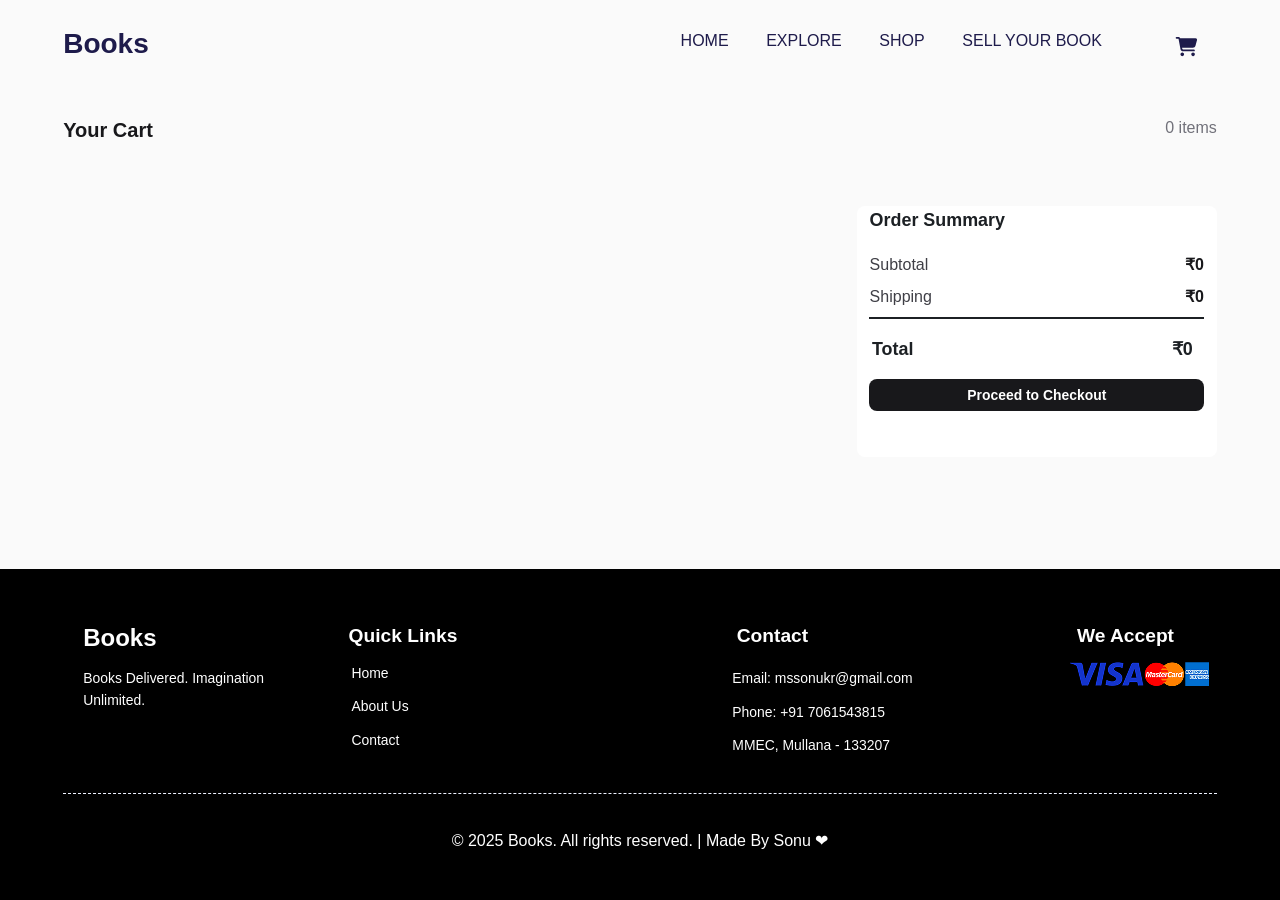
==== basket.html @ 904046ca "feat: make logic calculating final price" ====
<!DOCTYPE html>
<html lang="en">
<head>
    <meta charset="UTF-8">
    <meta name="viewport" content="width=device-width, initial-scale=1.0">
    <link rel="stylesheet" href="style.css">
    <link rel="stylesheet" href="basket.css">
    <link rel="stylesheet" href="header.css">
    <link rel="stylesheet" href="footer.css">
    <link rel="icon" href="assets/favicon.png">
    <title>Books Store | gaft0</title>
</head>
<body>
    <div style="display: flex;flex-direction: column;min-height: 100vh; background-color: #FAFAFA;">
        <header style="background-color: #FAFAFA;">
            <div class="header-container">
                <h1>Books</h1>
                <div class="header-container-nav">
                    <nav>
                        <ul class="header-nav">
                            <li class="header-list-element"><button class="header-button" onclick="location.href='index.html'">HOME</button></li>
                            <li class="header-list-element"><button class="header-button" onclick="location.href='explore.html'">EXPLORE</button></li>
                            <li class="header-list-element"><button class="header-button">SHOP</button></li>
                            <li class="header-list-element"><button class="header-button">SELL YOUR BOOK</button></li>
                        </ul>
                    </nav>
                    <div class="basket-icon-container">
                        <button class="header-button" onclick="location.href='basket.html'"><img src="assets/basket.svg" alt="Your basket" class="basket-icon"></button>
                    </div>
                </div>
            </div>
        </header>
        <main>
            <section class="basket-section">
                <div class="basket-section-container">
                    <div class="basket-section-info-container">
                        <div class="basket-title-container">
                            <span class="basket-title">Your Cart</span>
                            <span class="basket-text">0 items</span>
                        </div>
                        <div class="basket-carts-and-order-container">
                            <ul style="margin: 0;" id="basket">

                            </ul>
                            <div>
                                <div class="basket-order-container">
                                    <div class="basket-order-title">Order Summary</div>
                                    <div class="basket-order-subtotal-and-shipping">
                                        <span class="basket-order-subtotal-and-shipping-text">Subtotal</span>
                                        <span class="basket-order-subtotal-and-shipping-cash" id="subtotal">₹0</span>
                                    </div>
                                    <div class="basket-order-subtotal-and-shipping">
                                        <span class="basket-order-subtotal-and-shipping-text">Shipping</span>
                                        <span class="basket-order-subtotal-and-shipping-cash" id="shipping">₹0</span>
                                    </div>
                                    <div class="basket-order-promotion">Spend ₹500 more to get <span style="font-weight: 700;">FREE Shipping!</span></div>
                                    <div class="basket-order-line-flex">
                                        <div class="basket-order-line"></div>
                                    </div>
                                    <div class="basket-order-total">
                                        <span>Total</span>
                                        <span id="total">₹0</span>
                                    </div>
                                    <div class="basket-order-button-flex">
                                        <button class="basket-order-button">Proceed to Checkout</button>
                                    </div>
                                </div>
                            </div>
                        </div>
                    </div>
                </div>
            </section>
        </main>
        <footer>
            <div class="footer-container">
                <div class="up-footer">
                    <div class="footer-first-section">
                        <h2 class="footer-first-section-title">Books</h2>
                        <h3 class="footer-first-section-text">Books Delivered. Imagination Unlimited.</h3>
                    </div>
                    <div class="footer-second-section">
                        <h2 class="footer-second-section-title">Quick Links</h2>
                        <ul style="list-style: none; margin: 0 0 0 -1.2rem;">
                            <li class="footer-list"><button class="button-footer">Home</button></li>
                            <li class="footer-list"><button class="button-footer">About Us</button></li>
                            <li class="footer-list"><button class="button-footer">Contact</button></li>
                        </ul>
                    </div>
                    <div class="footer-third-section">
                        <h2 class="footer-third-section-title">Contact</h2>
                        <ul style="list-style: none;">
                            <li class="footer-list"><button class="button-footer" onclick="window.location.href='mailto:mssonukr@gmail.com'">Email: mssonukr@gmail.com</button></li>
                            <li class="footer-list"><button class="button-footer" onclick="window.location.href='tel:+917061543815'">Phone: +91 7061543815</button></li>
                            <li class="footer-list"><button class="button-footer" onclick="window.location.href='https://yandex.by/maps/geo/mullana/2239366727/?ll=140.890337%2C-36.878508&source=serp_navig&z=17.1'">
                                MMEC, Mullana - 133207</button>
                            </li>
                        </ul>
                    </div>
                    <div class="footer-fourth-section">
                        <h2 class="footer-fourth-section-title">We Accept</h2>
                        <ul style="list-style: none; display: flex; margin: 0 0 0 -3rem;">
                            <li class="footer-list"><img src="assets/visa.png" alt="Logo Visa"></li>
                            <li class="footer-list"><img src="assets/mastercard.png" alt="Logo Mastercard"></li>
                            <li class="footer-list"><img src="assets/american-express.png" alt="Logo American Express"></li>
                        </ul>
                    </div>
                </div>
                <div class="down-footer">
                    © 2025 Books. All rights reserved. | Made By Sonu ❤
                </div>
            </div>
        </footer>
    </div>
    <script src="script.js"></script>
    <script src="basket.js"></script>
</body>
</html>
---- style.css ----
body {
    margin: 0;
    padding: 0;
}

h2 {
    margin: 0;
    padding: 0;
}

li {
    list-style: none;
}

input {
    border: none;
}

button {
    border: none;
    background: none;
    cursor: pointer;
}

main {
    flex: 1;
}
---- basket.css ----
.basket-section {
    background-color: #FAFAFA;
    width: 100%;
}   

.basket-section-container {
    max-width: 1920px;    
    margin: 0 auto;
    padding: 0;
}   

.basket-section-info-container {
    margin: 0 3.95rem;
    background-color: #FAFAFA;
}

.basket-title-container {
    display: flex;
    justify-content: space-between;
    padding: 2.87rem 0 0 0;
}

.basket-title {
    color: #18181B;
    font-family:'Segoe UI', Tahoma, Geneva, Verdana, sans-serif;
    font-size: 1.25rem;
    font-weight: 700;
    line-height: 1.75rem;
}

.basket-text {
    color: #71717A;
    font-family:'Segoe UI', Tahoma, Geneva, Verdana, sans-serif;
    font-size: 1rem;
    font-weight: 400;
    line-height: 1.5rem;
}

.basket-carts-and-order-container {
    display: flex;
    justify-content: space-between;
    margin: 3.95rem 0 0 0;
    background-color: #FAFAFA;
}

.basket-cart-container {
    display: flex;
    background-color: #FFFFFF;
    width: 45rem;
    margin: 0 0 0.8rem 0;
    border-radius: 0.5rem;
}

.basket-order-container {
    background-color: #FFFFFF;
    width: 22.5rem;
    height: 15.7rem;
    border-radius: 0.5rem;
    margin: -2.5rem 0 0 3rem;
}

.basket-order-title {
    color: #1C2024;
    font-family:'Segoe UI', Tahoma, Geneva, Verdana, sans-serif;
    font-size: 1.12rem;
    font-weight: 700;
    line-height: 1.75rem;
    margin: 2.43rem 0 1.2rem 0.8rem;
}

.basket-order-subtotal-and-shipping {
    display: flex;
    justify-content: space-between;
    margin: 0 0.8rem 0.5rem 0.8rem;
}

.basket-order-subtotal-and-shipping-text {
    color: #3F3F46;
    font-family:'Segoe UI', Tahoma, Geneva, Verdana, sans-serif;
    font-size: 1rem;
    font-weight: 400;
    line-height: 1.5rem;
}

.basket-order-subtotal-and-shipping-cash {
    color: #18181B;
    font-family:'Segoe UI', Tahoma, Geneva, Verdana, sans-serif;
    font-size: 1rem;
    font-weight: 600;
    line-height: 1.5rem;
}

.basket-order-promotion {
    color: #71717A;
    font-family:'Segoe UI', Tahoma, Geneva, Verdana, sans-serif;
    font-size: 0.87rem;
    font-weight: 400;
    line-height: 1.25rem;
    margin: 0.45rem 0 0.75rem 0.4rem;
}

.basket-order-line-flex {
    display: flex;
    justify-content: center;
}

.basket-order-line {
    background-color: #1C2024;
    height: 0.1rem;
    width: 93%;
}

.basket-order-total {
    display: flex;
    justify-content: space-between;
    color: #1C2024;
    font-family:'Segoe UI', Tahoma, Geneva, Verdana, sans-serif;
    font-size: 1.12rem;
    font-weight: 700;
    line-height: 1.75rem;
    margin: 1rem 1.5rem 0 0.95rem;
}

.basket-order-button-flex {
    display: flex;
    justify-content: center;
}

.basket-order-button {
    background-color: #18181B;
    color: #FFFFFF;
    text-align: center;
    align-content: center;
    font-family:'Segoe UI', Tahoma, Geneva, Verdana, sans-serif;
    font-size: 0.87rem;
    font-weight: 600;
    line-height: 1.25rem;
    height: 2rem;
    width: 93%;
    border-radius: 0.5rem;
    margin: 1rem 0 0 0;
    transition: background-color linear 0.2s, color linear 0.2s, border linear 0.2s;
}

.basket-order-button:hover {
    border: #18181B solid 2px;
    background-color: #FFFFFF;
    color: #18181B;
}

#basket-picture-of-the-card {
    height: 75%;
    width: 11%;
    margin: 1rem 0 0 0.8rem;
}

#basket-card-name {
    color: #18181B;
    font-family:'Segoe UI', Tahoma, Geneva, Verdana, sans-serif;
    font-size: 1rem;
    font-weight: 400;
    margin: 0.5rem 0 0 0.8rem;
}

#basket-author {
    color: #71717A;
    font-family:'Segoe UI', Tahoma, Geneva, Verdana, sans-serif;
    font-size: 0.81rem;
    font-weight: 400;
    line-height: 1.21rem;
}

.cash-and-urn-container {
    display: flex;
    flex-direction: column;
    justify-content: center;
    margin: 0 0 1rem -7rem;
}

.cash {
    color: #18181B;
    font-family:'Segoe UI', Tahoma, Geneva, Verdana, sans-serif;
    font-size: 1rem;
    font-weight: 700;
    line-height: 1.5rem;
}

.urn {
    margin: 1rem 0 0 0;
    height: 25%;
    width: auto;
    transition: transform 0.2s linear;
    cursor: pointer;
}

.urn:hover {
    transform: scale(1.1);
}
---- header.css ----
header {
    background-color: #E4E4E7;    
    width: 100%;
}

.header-container {
    max-width: 1920px;    
    margin: 0 auto;
    padding: 0;
    display: flex;
    justify-content: space-between;
}

h1 {
    font-size: 1.75rem;
    font-family: 'Segoe UI', Tahoma, Geneva, Verdana, sans-serif;
    font-weight: 700;
    margin: 0 0 0 3.95rem;
    padding: 1.75rem 0 0 0;
    color: #1E1B4B;
}

.header-button {
    margin: 0 1vw;
    font-family: 'Segoe UI', Tahoma, Geneva, Verdana, sans-serif;
    font-weight: 400;
    color: #1E1B4B;
    font-size: 1rem;
    border-bottom: 3px solid transparent;
    transition: border-bottom-color 0.2s linear, border-bottom-width 0.2s linear;
}

.header-button:hover {
    border-bottom: 3px solid #4F46E5;
}

.header-container-nav {
    display: flex;
    padding: 0.95rem 0 0 0;
}

.header-nav {
    display: flex;
}

.header-list-element {
    list-style: none;
}

.basket-icon-container {
    margin: 1.25rem 3.95rem 0 2.22rem;
    position: relative;
}

.basket-red-circle {
    display: none;
    position: absolute;
    background-color: #FF0000;
    width: 1.2rem;
    height: 1.2rem;
    border-radius: 90px;
    margin: -0.8rem 0 0 2.3rem;
    font-family: 'Segoe UI', Tahoma, Geneva, Verdana, sans-serif;
    color: #FFFFFF;
    font-weight: 700;
    font-size: 0.8rem;
    display: flex;
    text-align: center;
}

.basket-icon {
    max-width: 2.06rem;
    width: 100%;
    height: auto;
}
---- footer.css ----
footer {
    background-color: #000000;
    width: 100%;
}

.footer-container {
    max-width: 1920px;
    margin: 0 auto;
    padding: 0.8rem 3.95rem;
    font-family: Arial, Helvetica, sans-serif;
}

.up-footer {
    display: flex;
    justify-content: space-between;
    background-color: #000000;
    margin: 2.5rem 0 1.25rem 0;
}

.footer-first-section {
    color: #FFFFFF;
    width: 16rem;
    margin: 0 0 0 1.25rem;
}

.footer-second-section {
    color: #FFFFFF;
    width: 16rem;
    margin: 0 0 0 1.1rem;
}

.footer-third-section {
    margin: 0 0 0 8.62rem;
    width: 20rem;
    color: #FFFFFF;
}

.footer-fourth-section {
    margin: 0 0 0 6.93rem;
    width: 10rem;
    color: #FFFFFF;
}

.footer-first-section-title {
    font-size: 1.5rem;
    font-weight: 700;
    line-height: 2rem;
}

.footer-first-section-text {
    font-size: 0.87rem;
    font-weight: 400;
    line-height: 1.4rem;
    margin: 0.8rem 0 0 0;
}

.footer-second-section-title {
    font-size: 1.2rem;
    font-weight: 700;
    line-height: 1.8rem;
    margin: 0 0 0 1.5rem;
}

.footer-third-section-title {
    font-size: 1.2rem;
    font-weight: 700;
    line-height: 1.8rem;
    margin: 0 0 0 3.15rem;
}

.footer-fourth-section-title {
    font-size: 1.2rem;
    font-family: Arial, Helvetica, sans-serif;
    font-weight: 700;
    line-height: 1.8rem;
}

.footer-list {
    margin: 0.67rem 0;
}

.button-footer {
    color: #FFFFFF;
    font-size: 0.87rem;
    line-height: 1.31rem;
    font-weight: 400;
    transition: color 0.2s linear;
}

.button-footer:hover {
    color:#4F46E5
}

.down-footer {
    display: flex;
    border-top: 1px dashed #EEF2FF;
    background-color:#000000;
    color: #FFFFFF;
    justify-content: center;
    padding: 2.31rem 0;
}
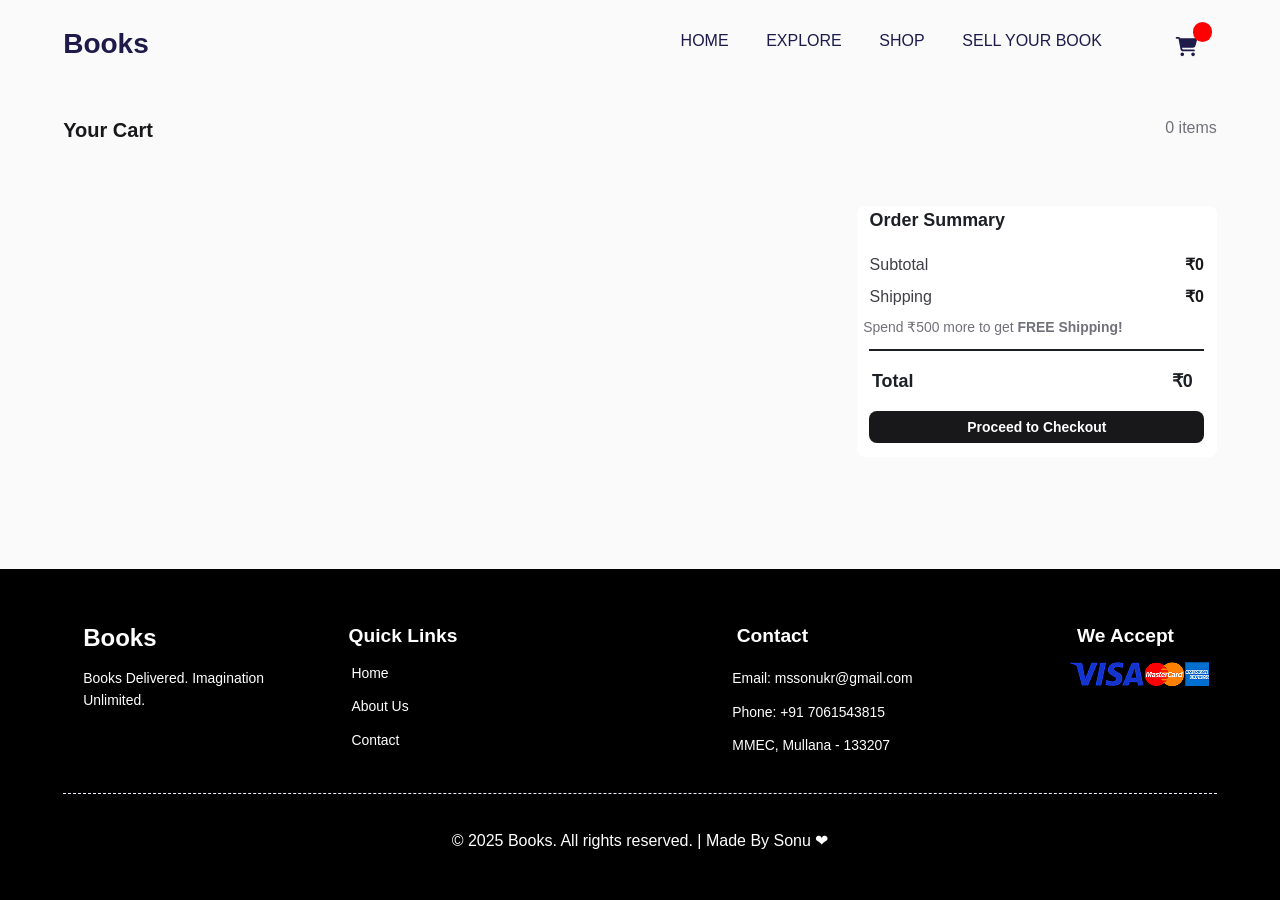
==== commit 390236c7: "feat: add IIFE/modules to index.html, remove reload page, search by array index, innerHTML in cycle " ====
--- a/basket.html
+++ b/basket.html
@@ -11,7 +11,7 @@
     <title>Books Store | gaft0</title>
 </head>
 <body>
-    <div style="display: flex;flex-direction: column;min-height: 100vh; background-color: #FAFAFA;">
+    <div style="display: flex; flex-direction: column; min-height: 100vh; background-color: #FAFAFA;">
         <header style="background-color: #FAFAFA;">
             <div class="header-container">
                 <h1>Books</h1>
@@ -25,6 +25,7 @@
                         </ul>
                     </nav>
                     <div class="basket-icon-container">
+                        <div class="basket-red-circle"></div>
                         <button class="header-button" onclick="location.href='basket.html'"><img src="assets/basket.svg" alt="Your basket" class="basket-icon"></button>
                     </div>
                 </div>
@@ -111,7 +112,6 @@
             </div>
         </footer>
     </div>
-    <script src="script.js"></script>
-    <script src="basket.js"></script>
+    <script type="module" src="main.js"></script>
 </body>
 </html>
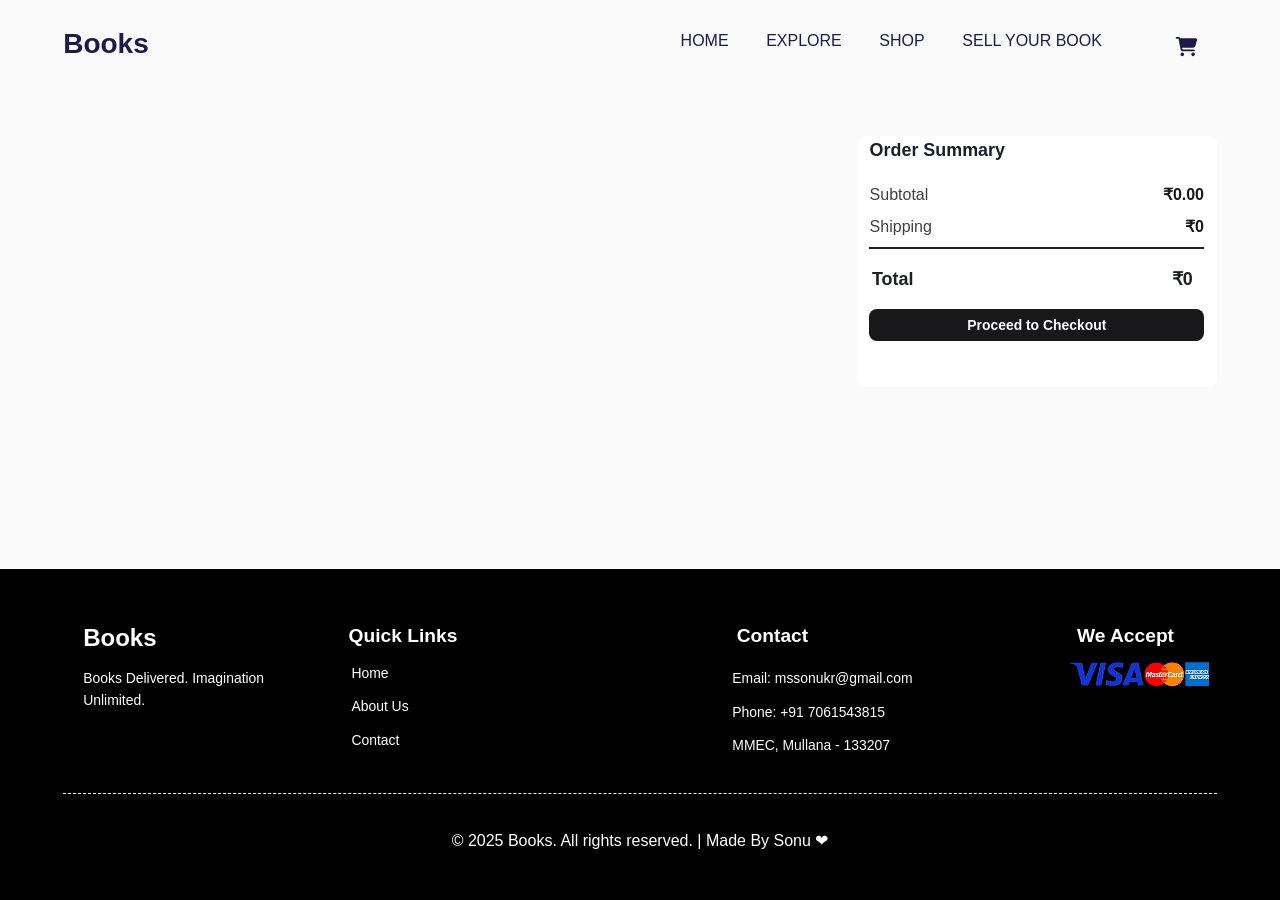
==== commit 7bdee0ed: "feat: make error page and update some button" ====
--- a/basket.html
+++ b/basket.html
@@ -20,8 +20,8 @@
                         <ul class="header-nav">
                             <li class="header-list-element"><button class="header-button" onclick="location.href='index.html'">HOME</button></li>
                             <li class="header-list-element"><button class="header-button" onclick="location.href='explore.html'">EXPLORE</button></li>
-                            <li class="header-list-element"><button class="header-button">SHOP</button></li>
-                            <li class="header-list-element"><button class="header-button">SELL YOUR BOOK</button></li>
+                            <li class="header-list-element"><button class="header-button" onclick="location.href='error-page.html'">SHOP</button></li>
+                            <li class="header-list-element"><button class="header-button" onclick="location.href='error-page.html'">SELL YOUR BOOK</button></li>
                         </ul>
                     </nav>
                     <div class="basket-icon-container">
--- a/basket.css
+++ b/basket.css
@@ -1,5 +1,14 @@
+:root {
+    --white: #FFFFFF;
+    --blue-button-hover: #18181B;
+    --dark-text: #1C2024;
+    --background-color: #FAFAFA;
+    --first-basket-text: #71717A;
+    --second-basket-text: #3F3F46;
+}
+
 .basket-section {
-    background-color: #FAFAFA;
+    background-color: var(--background-color);
     width: 100%;
 }   
 
@@ -11,7 +20,7 @@
 
 .basket-section-info-container {
     margin: 0 3.95rem;
-    background-color: #FAFAFA;
+    background-color: var(--background-color);
 }
 
 .basket-title-container {
@@ -21,7 +30,7 @@
 }
 
 .basket-title {
-    color: #18181B;
+    color: var(--blue-button-hover);
     font-family:'Segoe UI', Tahoma, Geneva, Verdana, sans-serif;
     font-size: 1.25rem;
     font-weight: 700;
@@ -29,7 +38,7 @@
 }
 
 .basket-text {
-    color: #71717A;
+    color: var(--first-basket-text);
     font-family:'Segoe UI', Tahoma, Geneva, Verdana, sans-serif;
     font-size: 1rem;
     font-weight: 400;
@@ -40,19 +49,19 @@
     display: flex;
     justify-content: space-between;
     margin: 3.95rem 0 0 0;
-    background-color: #FAFAFA;
+    background-color: var(--background-color);
 }
 
 .basket-cart-container {
     display: flex;
-    background-color: #FFFFFF;
+    background-color: var(--white);
     width: 45rem;
     margin: 0 0 0.8rem 0;
     border-radius: 0.5rem;
 }
 
 .basket-order-container {
-    background-color: #FFFFFF;
+    background-color: var(--white);
     width: 22.5rem;
     height: 15.7rem;
     border-radius: 0.5rem;
@@ -60,7 +69,7 @@
 }
 
 .basket-order-title {
-    color: #1C2024;
+    color: var(--dark-text);
     font-family:'Segoe UI', Tahoma, Geneva, Verdana, sans-serif;
     font-size: 1.12rem;
     font-weight: 700;
@@ -75,7 +84,7 @@
 }
 
 .basket-order-subtotal-and-shipping-text {
-    color: #3F3F46;
+    color: var(--second-basket-text);
     font-family:'Segoe UI', Tahoma, Geneva, Verdana, sans-serif;
     font-size: 1rem;
     font-weight: 400;
@@ -83,7 +92,7 @@
 }
 
 .basket-order-subtotal-and-shipping-cash {
-    color: #18181B;
+    color: var(--blue-button-hover);
     font-family:'Segoe UI', Tahoma, Geneva, Verdana, sans-serif;
     font-size: 1rem;
     font-weight: 600;
@@ -91,7 +100,7 @@
 }
 
 .basket-order-promotion {
-    color: #71717A;
+    color: var(--first-basket-text);
     font-family:'Segoe UI', Tahoma, Geneva, Verdana, sans-serif;
     font-size: 0.87rem;
     font-weight: 400;
@@ -105,7 +114,7 @@
 }
 
 .basket-order-line {
-    background-color: #1C2024;
+    background-color: var(--dark-text);
     height: 0.1rem;
     width: 93%;
 }
@@ -113,7 +122,7 @@
 .basket-order-total {
     display: flex;
     justify-content: space-between;
-    color: #1C2024;
+    color: var(--dark-text);
     font-family:'Segoe UI', Tahoma, Geneva, Verdana, sans-serif;
     font-size: 1.12rem;
     font-weight: 700;
@@ -127,8 +136,8 @@
 }
 
 .basket-order-button {
-    background-color: #18181B;
-    color: #FFFFFF;
+    background-color: var(--blue-button-hover);
+    color: var(--white);
     text-align: center;
     align-content: center;
     font-family:'Segoe UI', Tahoma, Geneva, Verdana, sans-serif;
@@ -143,9 +152,9 @@
 }
 
 .basket-order-button:hover {
-    border: #18181B solid 2px;
-    background-color: #FFFFFF;
-    color: #18181B;
+    border: var(--blue-button-hover) solid 2px;
+    background-color: var(--white);
+    color: var(--blue-button-hover);
 }
 
 #basket-picture-of-the-card {
@@ -155,7 +164,7 @@
 }
 
 #basket-card-name {
-    color: #18181B;
+    color: var(--blue-button-hover);
     font-family:'Segoe UI', Tahoma, Geneva, Verdana, sans-serif;
     font-size: 1rem;
     font-weight: 400;
@@ -163,7 +172,7 @@
 }
 
 #basket-author {
-    color: #71717A;
+    color: var(--first-basket-text);
     font-family:'Segoe UI', Tahoma, Geneva, Verdana, sans-serif;
     font-size: 0.81rem;
     font-weight: 400;
@@ -178,7 +187,7 @@
 }
 
 .cash {
-    color: #18181B;
+    color: var(--blue-button-hover);
     font-family:'Segoe UI', Tahoma, Geneva, Verdana, sans-serif;
     font-size: 1rem;
     font-weight: 700;
--- a/header.css
+++ b/header.css
@@ -1,6 +1,16 @@
+:root {
+    --gray: #E4E4E7;
+    --dark-blue: #1E1B4B;
+    --white: #FFFFFF;
+    --black-button-hover: #4F46E5;
+    --red: #FF0000;
+}
+
 header {
-    background-color: #E4E4E7;    
+    background-color: var(--gray);    
     width: 100%;
+    position: fixed;
+    z-index: 9999;
 }
 
 .header-container {
@@ -16,22 +26,22 @@
     font-family: 'Segoe UI', Tahoma, Geneva, Verdana, sans-serif;
     font-weight: 700;
     margin: 0 0 0 3.95rem;
-    padding: 1.75rem 0 0 0;
-    color: #1E1B4B;
+    padding: 1.75rem 0 1.75rem 0;
+    color: var(--dark-blue);
 }
 
 .header-button {
     margin: 0 1vw;
     font-family: 'Segoe UI', Tahoma, Geneva, Verdana, sans-serif;
     font-weight: 400;
-    color: #1E1B4B;
+    color: var(--dark-blue);
     font-size: 1rem;
     border-bottom: 3px solid transparent;
     transition: border-bottom-color 0.2s linear, border-bottom-width 0.2s linear;
 }
 
 .header-button:hover {
-    border-bottom: 3px solid #4F46E5;
+    border-bottom: 3px solid var(--black-button-hover);
 }
 
 .header-container-nav {
@@ -55,13 +65,13 @@
 .basket-red-circle {
     display: none;
     position: absolute;
-    background-color: #FF0000;
+    background-color: var(--red);
     width: 1.2rem;
     height: 1.2rem;
     border-radius: 90px;
     margin: -0.8rem 0 0 2.3rem;
     font-family: 'Segoe UI', Tahoma, Geneva, Verdana, sans-serif;
-    color: #FFFFFF;
+    color: var(--white);
     font-weight: 700;
     font-size: 0.8rem;
     display: flex;
--- a/footer.css
+++ b/footer.css
@@ -1,5 +1,12 @@
+:root {
+    --white: #FFFFFF;
+    --card-container: #EEF2FF;
+    --black-button-hover: #4F46E5;
+    --black: #000000;
+}
+
 footer {
-    background-color: #000000;
+    background-color: var(--black);
     width: 100%;
 }
 
@@ -13,18 +20,18 @@
 .up-footer {
     display: flex;
     justify-content: space-between;
-    background-color: #000000;
+    background-color: var(--black);
     margin: 2.5rem 0 1.25rem 0;
 }
 
 .footer-first-section {
-    color: #FFFFFF;
+    color: var(--white);
     width: 16rem;
     margin: 0 0 0 1.25rem;
 }
 
 .footer-second-section {
-    color: #FFFFFF;
+    color: var(--white);
     width: 16rem;
     margin: 0 0 0 1.1rem;
 }
@@ -32,13 +39,13 @@
 .footer-third-section {
     margin: 0 0 0 8.62rem;
     width: 20rem;
-    color: #FFFFFF;
+    color: var(--white);
 }
 
 .footer-fourth-section {
     margin: 0 0 0 6.93rem;
     width: 10rem;
-    color: #FFFFFF;
+    color: var(--white);
 }
 
 .footer-first-section-title {
@@ -80,7 +87,7 @@
 }
 
 .button-footer {
-    color: #FFFFFF;
+    color: var(--white);
     font-size: 0.87rem;
     line-height: 1.31rem;
     font-weight: 400;
@@ -88,14 +95,14 @@
 }
 
 .button-footer:hover {
-    color:#4F46E5
+    color:var(--black-button-hover);
 }
 
 .down-footer {
     display: flex;
-    border-top: 1px dashed #EEF2FF;
-    background-color:#000000;
-    color: #FFFFFF;
+    border-top: 1px dashed var(--card-container);
+    background-color:var(--black);
+    color: var(--white);
     justify-content: center;
     padding: 2.31rem 0;
 }
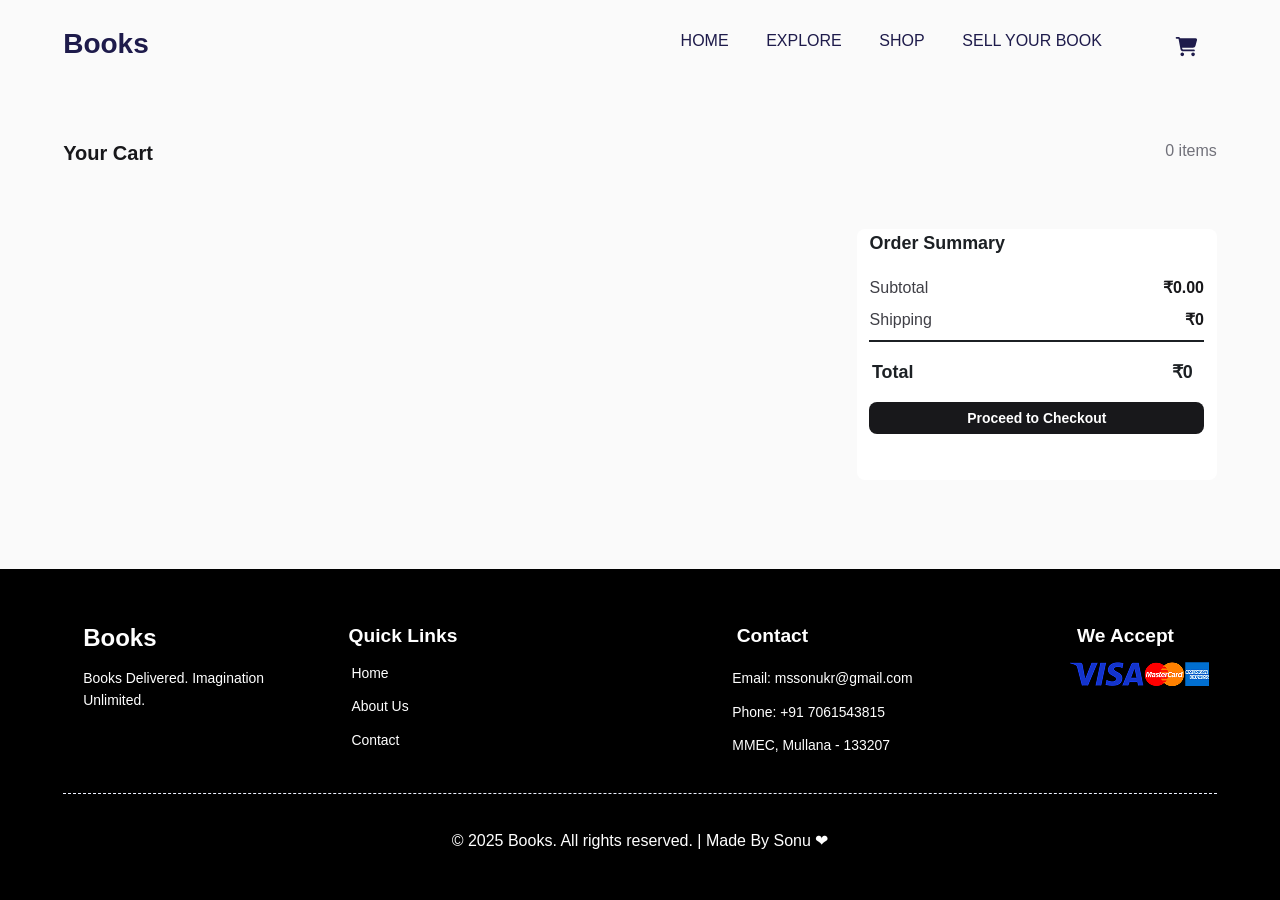
==== commit 09d26c0f: "feat: delete inline style and fix .main style" ====
--- a/basket.html
+++ b/basket.html
@@ -7,12 +7,13 @@
     <link rel="stylesheet" href="basket.css">
     <link rel="stylesheet" href="header.css">
     <link rel="stylesheet" href="footer.css">
+    <link rel="stylesheet" href="render.css">
     <link rel="icon" href="assets/favicon.png">
     <title>Books Store | gaft0</title>
 </head>
 <body>
-    <div style="display: flex; flex-direction: column; min-height: 100vh; background-color: #FAFAFA;">
-        <header style="background-color: #FAFAFA;">
+    <div class="general-div" id="general-basket-div">
+        <header class="basket-header">
             <div class="header-container">
                 <h1>Books</h1>
                 <div class="header-container-nav">
@@ -37,10 +38,10 @@
                     <div class="basket-section-info-container">
                         <div class="basket-title-container">
                             <span class="basket-title">Your Cart</span>
-                            <span class="basket-text">0 items</span>
+                            <span class="basket-text"></span>
                         </div>
                         <div class="basket-carts-and-order-container">
-                            <ul style="margin: 0;" id="basket">
+                            <ul id="basket">
 
                             </ul>
                             <div>
@@ -48,19 +49,19 @@
                                     <div class="basket-order-title">Order Summary</div>
                                     <div class="basket-order-subtotal-and-shipping">
                                         <span class="basket-order-subtotal-and-shipping-text">Subtotal</span>
-                                        <span class="basket-order-subtotal-and-shipping-cash" id="subtotal">₹0</span>
+                                        <span class="basket-order-subtotal-and-shipping-cash" id="subtotal"></span>
                                     </div>
                                     <div class="basket-order-subtotal-and-shipping">
                                         <span class="basket-order-subtotal-and-shipping-text">Shipping</span>
-                                        <span class="basket-order-subtotal-and-shipping-cash" id="shipping">₹0</span>
+                                        <span class="basket-order-subtotal-and-shipping-cash" id="shipping"></span>
                                     </div>
-                                    <div class="basket-order-promotion">Spend ₹500 more to get <span style="font-weight: 700;">FREE Shipping!</span></div>
+                                    <div class="basket-order-promotion"></div>
                                     <div class="basket-order-line-flex">
                                         <div class="basket-order-line"></div>
                                     </div>
                                     <div class="basket-order-total">
                                         <span>Total</span>
-                                        <span id="total">₹0</span>
+                                        <span id="total"></span>
                                     </div>
                                     <div class="basket-order-button-flex">
                                         <button class="basket-order-button">Proceed to Checkout</button>
@@ -81,15 +82,15 @@
                     </div>
                     <div class="footer-second-section">
                         <h2 class="footer-second-section-title">Quick Links</h2>
-                        <ul style="list-style: none; margin: 0 0 0 -1.2rem;">
-                            <li class="footer-list"><button class="button-footer">Home</button></li>
-                            <li class="footer-list"><button class="button-footer">About Us</button></li>
-                            <li class="footer-list"><button class="button-footer">Contact</button></li>
+                        <ul class="footer-second-section-ul">
+                            <li class="footer-list"><button class="button-footer" onclick="location.href='index.html'">Home</button></li>
+                            <li class="footer-list"><button class="button-footer" onclick="location.href='error-page.html'">About Us</button></li>
+                            <li class="footer-list"><button class="button-footer" onclick="location.href='error-page.html'">Contact</button></li>
                         </ul>
                     </div>
                     <div class="footer-third-section">
                         <h2 class="footer-third-section-title">Contact</h2>
-                        <ul style="list-style: none;">
+                        <ul class="footer-third-section-ul">
                             <li class="footer-list"><button class="button-footer" onclick="window.location.href='mailto:mssonukr@gmail.com'">Email: mssonukr@gmail.com</button></li>
                             <li class="footer-list"><button class="button-footer" onclick="window.location.href='tel:+917061543815'">Phone: +91 7061543815</button></li>
                             <li class="footer-list"><button class="button-footer" onclick="window.location.href='https://yandex.by/maps/geo/mullana/2239366727/?ll=140.890337%2C-36.878508&source=serp_navig&z=17.1'">
@@ -99,7 +100,7 @@
                     </div>
                     <div class="footer-fourth-section">
                         <h2 class="footer-fourth-section-title">We Accept</h2>
-                        <ul style="list-style: none; display: flex; margin: 0 0 0 -3rem;">
+                        <ul class="footer-fourth-section-ul">
                             <li class="footer-list"><img src="assets/visa.png" alt="Logo Visa"></li>
                             <li class="footer-list"><img src="assets/mastercard.png" alt="Logo Mastercard"></li>
                             <li class="footer-list"><img src="assets/american-express.png" alt="Logo American Express"></li>
--- a/style.css
+++ b/style.css
@@ -24,4 +24,11 @@
 
 main {
     flex: 1;
+    margin: 5.8rem 0 0 0;
+}
+
+.general-div {
+    display: flex; 
+    flex-direction: column; 
+    min-height: 100vh;
 }
--- a/basket.css
+++ b/basket.css
@@ -6,6 +6,10 @@
     --first-basket-text: #71717A;
     --second-basket-text: #3F3F46;
 }
+
+.basket-header {
+    background-color: #FAFAFA;
+}   
 
 .basket-section {
     background-color: var(--background-color);
@@ -206,3 +210,11 @@
     transform: scale(1.1);
 }
 
+#basket {
+    margin: 0;
+    padding: 0;
+}
+
+#general-basket-div {
+    background-color: #FAFAFA;
+}
--- a/header.css
+++ b/header.css
@@ -63,7 +63,6 @@
 }
 
 .basket-red-circle {
-    display: none;
     position: absolute;
     background-color: var(--red);
     width: 1.2rem;
--- a/footer.css
+++ b/footer.css
@@ -105,4 +105,19 @@
     color: var(--white);
     justify-content: center;
     padding: 2.31rem 0;
+}
+
+.footer-second-section-ul {
+    list-style: none; 
+    margin: 0 0 0 -1.2rem;
+}
+
+.footer-third-section-ul {
+    list-style: none;
+}
+
+.footer-fourth-section-ul {
+    list-style: none;
+    display: flex; 
+    margin: 0 0 0 -3rem;
 }
--- a/render.css
+++ b/render.css
@@ -0,0 +1,21 @@
+.render-author-and-score {
+    display: flex;
+}
+
+.render-search-container {
+    display: flex; 
+    justify-content: space-between;
+}
+
+#id {
+    text-align: center; 
+    margin: 6rem 1.5rem 1.5rem 1.5rem;
+}
+
+.render-basket-cart-container {
+    display: flex;
+}
+
+.basket-order-promotion-second-weight {
+    font-weight: 700;
+}
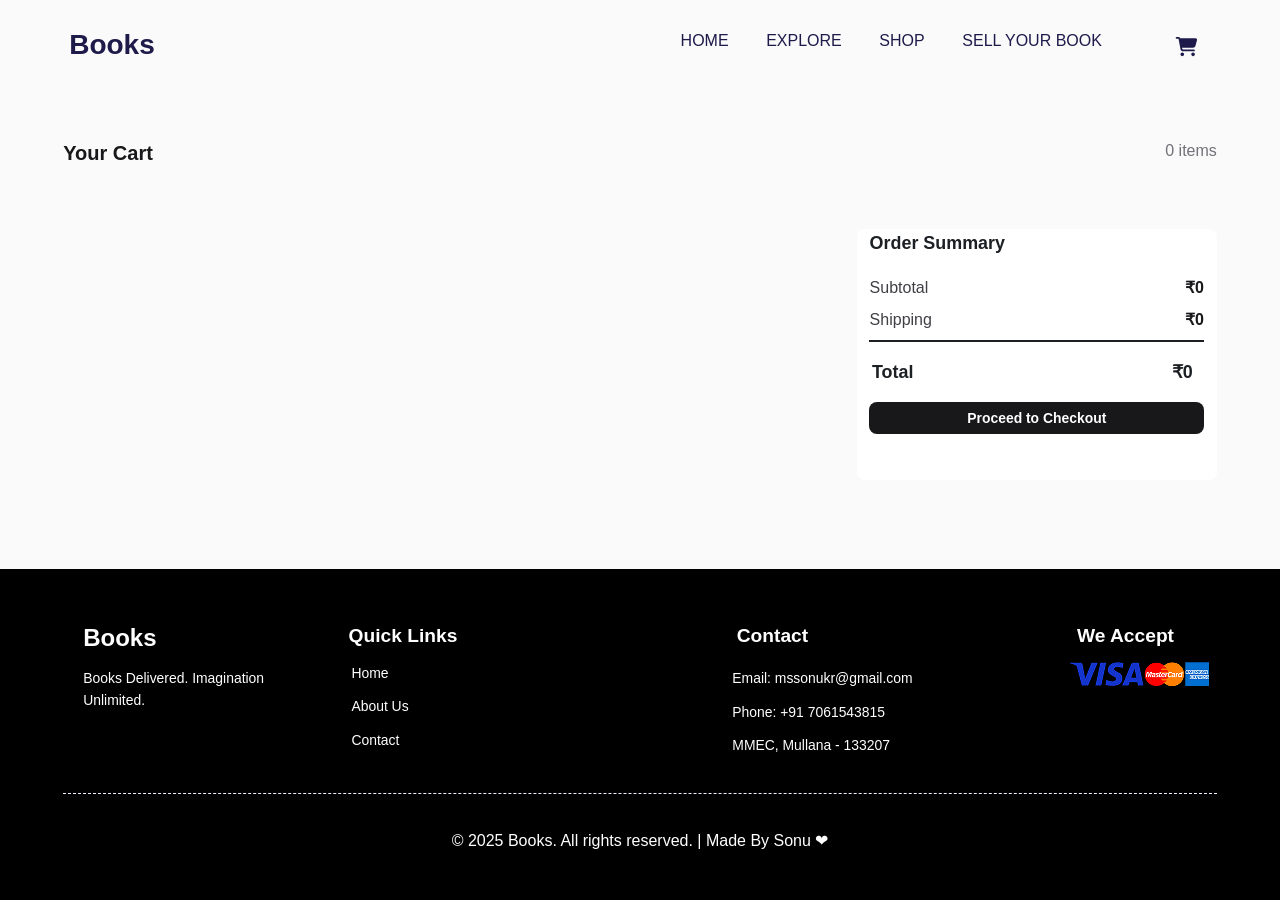
==== commit e406ff5f: "feat: update style for change number of books and add h1 button" ====
--- a/basket.html
+++ b/basket.html
@@ -15,7 +15,7 @@
     <div class="general-div" id="general-basket-div">
         <header class="basket-header">
             <div class="header-container">
-                <h1>Books</h1>
+                <button onclick="location.href='index.html'"><h1>Books</h1></button>
                 <div class="header-container-nav">
                     <nav>
                         <ul class="header-nav">
@@ -27,7 +27,7 @@
                     </nav>
                     <div class="basket-icon-container">
                         <div class="basket-red-circle"></div>
-                        <button class="header-button" onclick="location.href='basket.html'"><img src="assets/basket.svg" alt="Your basket" class="basket-icon"></button>
+                        <button class="header-button"><img src="assets/basket.svg" alt="Your basket" class="basket-icon"></button>
                     </div>
                 </div>
             </div>
--- a/style.css
+++ b/style.css
@@ -1,3 +1,7 @@
+html {
+    scroll-behavior: smooth;
+}
+
 body {
     margin: 0;
     padding: 0;
--- a/basket.css
+++ b/basket.css
@@ -187,7 +187,7 @@
     display: flex;
     flex-direction: column;
     justify-content: center;
-    margin: 0 0 1rem -7rem;
+    margin: 0 0 1rem 5rem;
 }
 
 .cash {
@@ -217,4 +217,37 @@
 
 #general-basket-div {
     background-color: #FAFAFA;
+}
+
+.change-quantity-container {
+    margin: 0 0 0 -15rem;
+    display: flex;
+}
+
+.arrow-right, .arrow-left {
+    transition: transform 0.2s linear;
+    font-size: 1.3rem;
+    border: 0.01rem solid var(--dark-text);
+    border-radius: 50%;
+    align-self: center;
+    padding: 0 0.4rem;
+}
+
+.arrow-right {
+    padding: 0 0.5rem;
+}
+
+.arrow-left:hover, .arrow-right:hover {
+    transform: scale(1.1);
+}
+
+.current-number-books {
+    align-self: center;
+    margin: -0.3rem 0 0 0;
+    color: var(--dark-text);
+    font-family: 'Segoe UI', Tahoma, Geneva, Verdana, sans-serif;
+    font-size: 1.6rem;
+    font-weight: 700;
+    line-height: 1.5rem;
+    padding: 0rem 0.6rem;
 }
